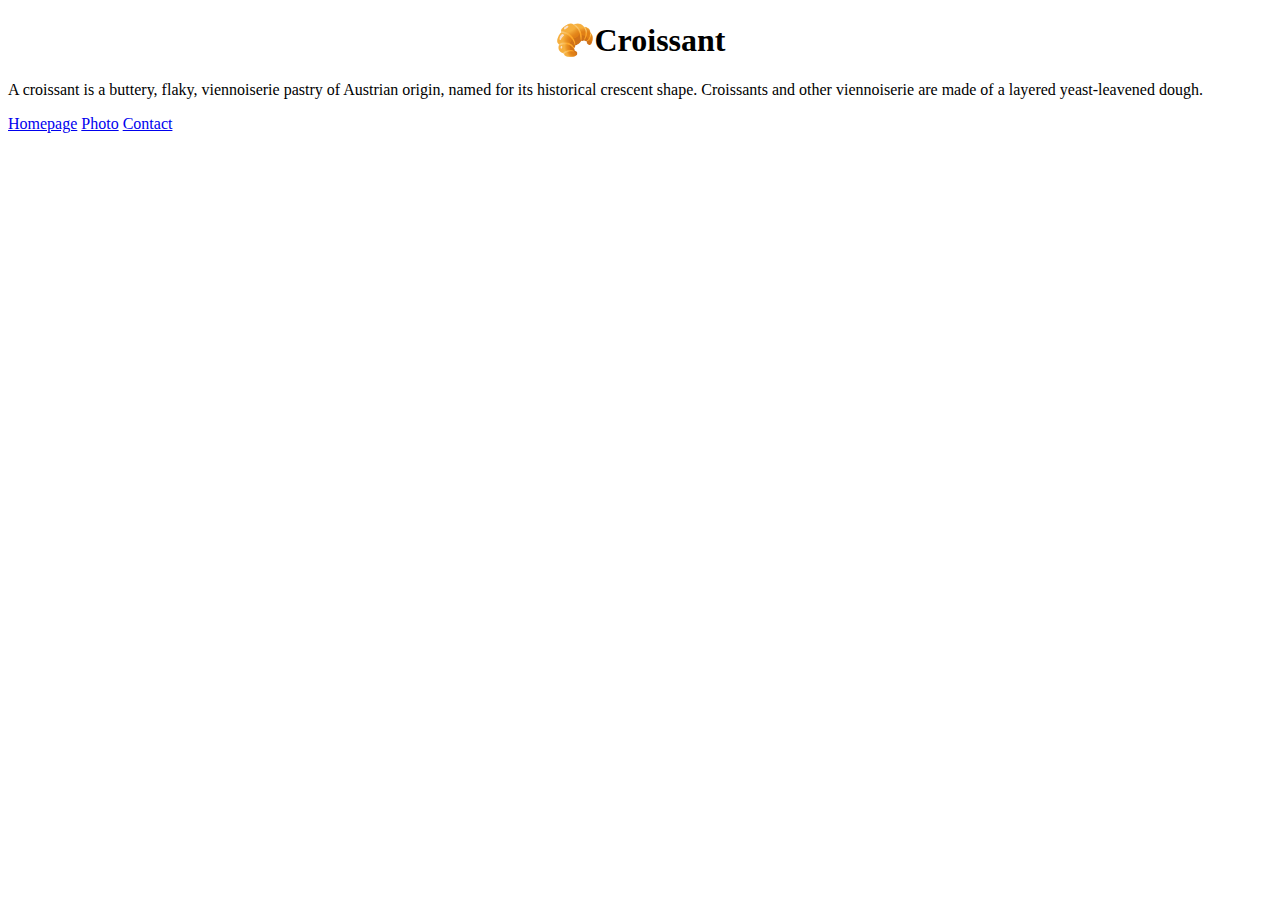
==== index.html @ cdc48068 "Created initial file structure" ====
<!DOCTYPE html>
<html lang="en">
  <head>
    <meta charset="UTF-8" />
    <meta http-equiv="X-UA-Compatible" content="IE=edge" />
    <meta name="viewport" content="width=device-width, initial-scale=1.0" />
    <title>Croissant Homepage</title>
    <link rel="stylesheet" href="css/styles.css" />
  </head>
  <body>
    <h1>🥐Croissant</h1>
    <p>
      A croissant is a buttery, flaky, viennoiserie pastry of Austrian origin,
      named for its historical crescent shape. Croissants and other viennoiserie
      are made of a layered yeast-leavened dough.
    </p>
    <a href="/index.html">Homepage</a>
    <a href="/photo.html">Photo</a>
    <a href="/contact.html">Contact</a>
  </body>
</html>
---- css/styles.css ----
h1 {
  text-align: center;
}
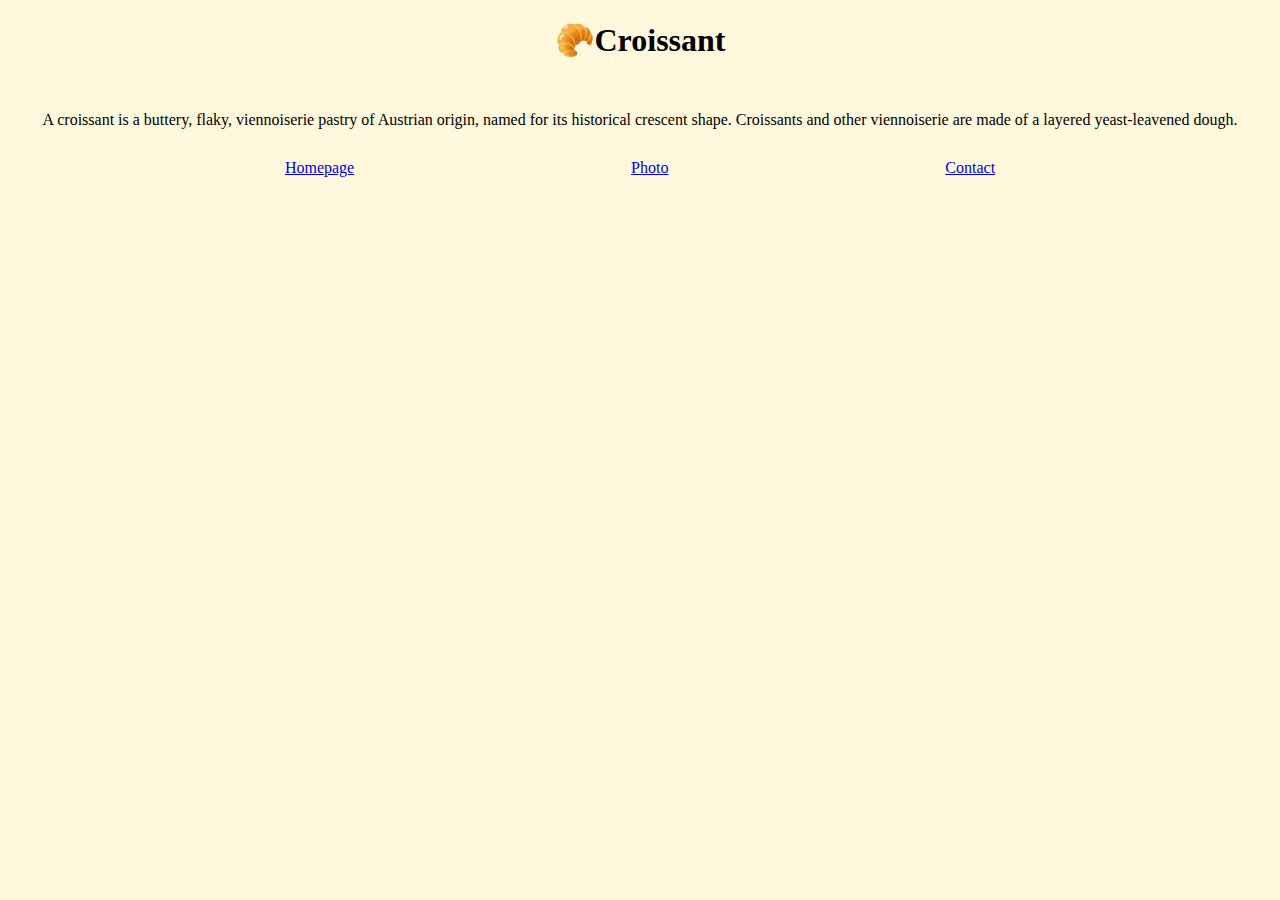
==== commit 83195549: "Added css properties" ====
--- a/index.html
+++ b/index.html
@@ -14,8 +14,10 @@
       named for its historical crescent shape. Croissants and other viennoiserie
       are made of a layered yeast-leavened dough.
     </p>
-    <a href="/index.html">Homepage</a>
-    <a href="/photo.html">Photo</a>
-    <a href="/contact.html">Contact</a>
+    <div class="navigation">
+      <div class="homepage"><a href="/">Homepage</a></div>
+      <div class="photo-page"><a href="/photo.html">Photo</a></div>
+      <div class="contact-page"><a href="/contact.html">Contact</a></div>
+    </div>
   </body>
 </html>
--- a/css/styles.css
+++ b/css/styles.css
@@ -1,3 +1,27 @@
+body {
+  background: cornsilk;
+}
+
 h1 {
   text-align: center;
+  padding-bottom: 30px;
 }
+
+p {
+  text-align: center;
+  margin-bottom: 30px;
+}
+
+img {
+  display: block;
+  width: 600px;
+  border-radius: 40px;
+  border: 1px solid lightgray;
+  margin: 0 auto;
+  margin-bottom: 30px;
+}
+
+.navigation {
+  display: flex;
+  justify-content: space-evenly;
+}
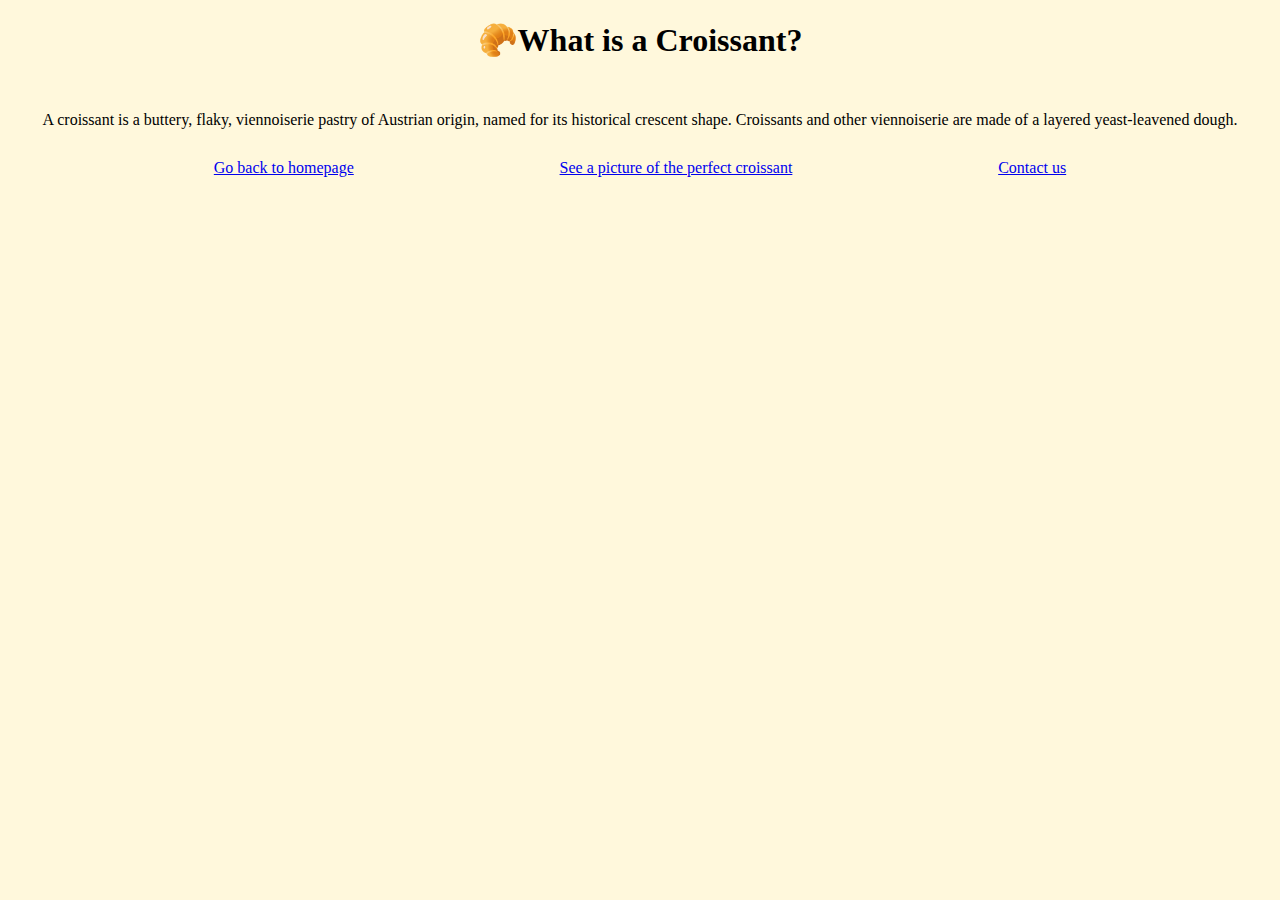
==== commit d3d04ad5: "made site seo-friendly" ====
--- a/index.html
+++ b/index.html
@@ -4,20 +4,32 @@
     <meta charset="UTF-8" />
     <meta http-equiv="X-UA-Compatible" content="IE=edge" />
     <meta name="viewport" content="width=device-width, initial-scale=1.0" />
-    <title>Croissant Homepage</title>
+    <title>The Best Croissants in Tel Aviv | TLV Croissants</title>
+    <meta
+      name="description"
+      content="TLV Croissants is a French bakery in the heart of Tel Aviv with the best croissants and other baked goods."
+    />
     <link rel="stylesheet" href="css/styles.css" />
   </head>
   <body>
-    <h1>🥐Croissant</h1>
+    <h1>🥐What is a Croissant?</h1>
     <p>
       A croissant is a buttery, flaky, viennoiserie pastry of Austrian origin,
       named for its historical crescent shape. Croissants and other viennoiserie
       are made of a layered yeast-leavened dough.
     </p>
     <div class="navigation">
-      <div class="homepage"><a href="/">Homepage</a></div>
-      <div class="photo-page"><a href="/photo.html">Photo</a></div>
-      <div class="contact-page"><a href="/contact.html">Contact</a></div>
+      <div class="homepage">
+        <a href="/" title="TLV Croissants">Go back to homepage</a>
+      </div>
+      <div class="photo-page">
+        <a href="/photo.html" title="Croissant Photo"
+          >See a picture of the perfect croissant</a
+        >
+      </div>
+      <div class="contact-page">
+        <a href="/contact.html" title="Contact TLV Croissants">Contact us</a>
+      </div>
     </div>
   </body>
 </html>
